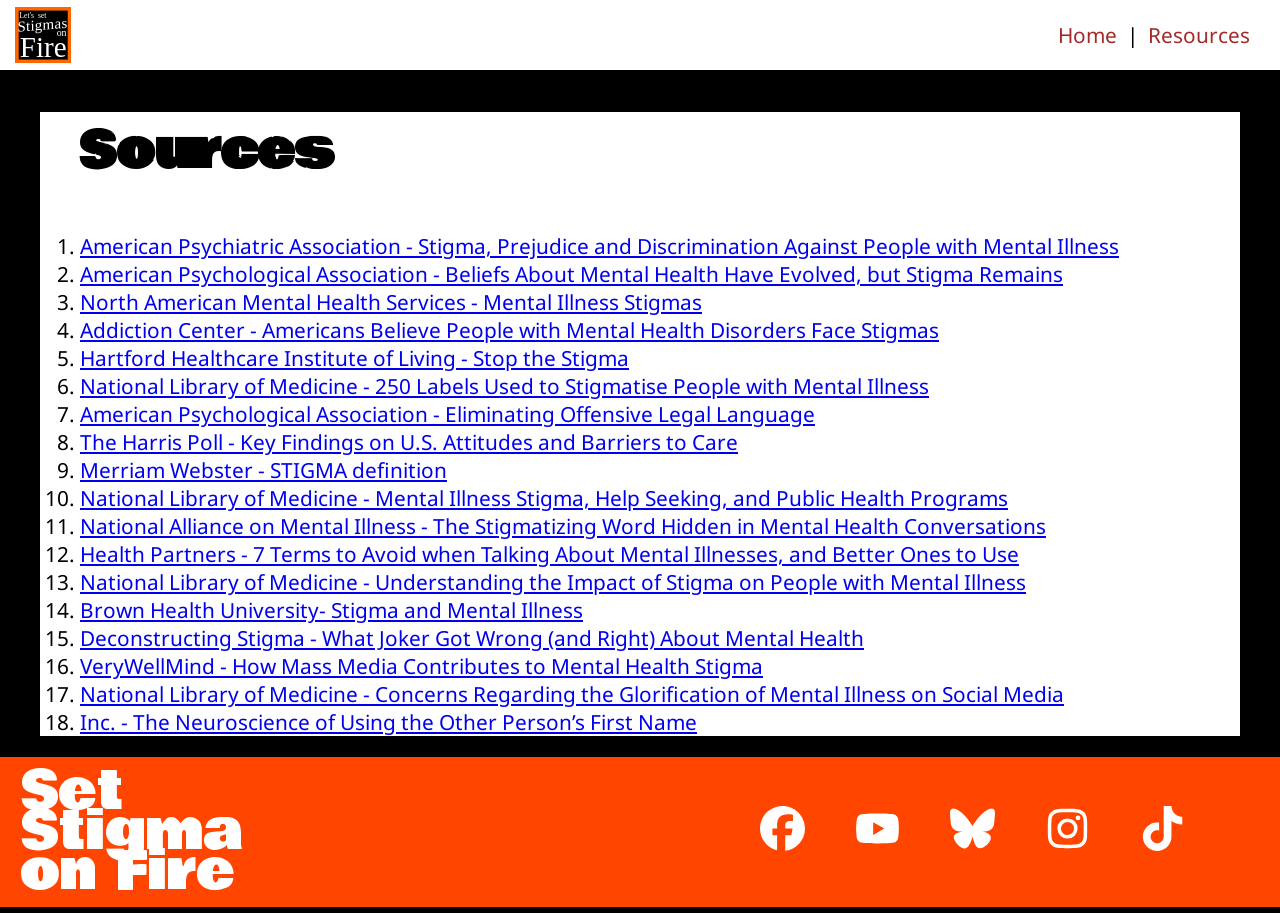
==== resources.html @ 1cbd9472 "Updates sources" ====
<!DOCTYPE html>
<html lang="en">
<head>
    <meta charset="UTF-8">
    <meta name="viewport" content="width=device-width, initial-scale=1.0">
    <title>Set Stigmas On Fire - Resources</title>
    <link rel="stylesheet" href="style.css">
    <link rel="preconnect" href="https://fonts.googleapis.com">
    <link rel="preconnect" href="https://fonts.gstatic.com" crossorigin>
    <link href="https://fonts.googleapis.com/css2?family=Bowlby+One&family=Noto+Sans:ital,wght@0,100..900;1,100..900&display=swap" rel="stylesheet">
</head>
<body>
    <nav class="nav-bar">
        <img id="nav-logo" src="Assets/SetStigmaOnFire.svg" alt="logo">
        <ol>
            <li class="nav-item"><a href="index.html">Home</a></li> 
            |  
            <li class="nav-item"><a href="resources.html">Resources</a></li> 
        </ol>
    </nav>

    <div class="content">
         <h2>
            Sources
        </h2>
        <ol>
            <li><a href="https://www.psychiatry.org/patients-families/stigma-and-discrimination">American Psychiatric Association - Stigma, Prejudice and Discrimination Against People with Mental Illness</a></li>
            <li><a href="https://www.apa.org/monitor/2025/09/mental-health-stigma"> American Psychological Association - Beliefs About Mental Health Have Evolved, but Stigma Remains </a></li>
            <li><a href="https://namhs.com/mental-illness-stigmas/">North American Mental Health Services - Mental Illness Stigmas</a></li>
            <li><a href="https://www.addictioncenter.com/news/2019/11/mental-health-stigmas/"> Addiction Center - Americans Believe People with Mental Health Disorders Face Stigmas </a></li>
            <li><a href="https://instituteofliving.org/about-us/initiatives/stop-the-stigma">Hartford Healthcare Institute of Living - Stop the Stigma</a></li>
            <li><a href="https://pmc.ncbi.nlm.nih.gov/articles/PMC1925070/">National Library of Medicine - 250 Labels Used to Stigmatise People with Mental Illness</a></li>
            <li><a href="https://www.apa.org/monitor/2018/05/jn">American Psychological Association - Eliminating Offensive Legal Language </a></li>
            <li><a href="https://theharrispoll.com/articles/mental-health-awareness-month-key-findings-on-u-s-attitudes-and-barriers-to-care-2/"> The Harris Poll - Key Findings on U.S. Attitudes and Barriers to Care </a></li>
            <li><a href="https://www.merriam-webster.com/dictionary/stigma"> Merriam Webster - STIGMA definition</a></li>
            <li><a href="https://pmc.ncbi.nlm.nih.gov/articles/PMC3698814/#sec2"> National Library of Medicine - Mental Illness Stigma, Help Seeking, and Public Health Programs</a></li>
            <li><a href="https://www.nami.org/blog/the-stigmatizing-word-hidden-in-mental-health-conversations/"> National Alliance on Mental Illness - The Stigmatizing Word Hidden in Mental Health Conversations</a></li>
            <li><a href="https://www.healthpartners.com/blog/mental-illnesses-terms-to-use-terms-to-avoid/"> Health Partners - 7 Terms to Avoid when Talking About Mental Illnesses, and Better Ones to Use</a></li>
            <li><a href="https://pmc.ncbi.nlm.nih.gov/articles/PMC1489832/"> National Library of Medicine - Understanding the Impact of Stigma on People with Mental Illness</a></li>
            <li><a href="https://www.brownhealth.org/be-well/stigma-and-mental-illness"> Brown Health University- Stigma and Mental Illness</a></li>
            <li><a href="https://deconstructingstigma.org/guides/joker-mh-stereotypes">Deconstructing Stigma - What Joker Got Wrong (and Right) About Mental Health</a></li>
            <li><a href="https://www.verywellmind.com/mental-health-stigmas-in-mass-media-4153888#toc-depictions-of-schizophrenia-in-film"> VeryWellMind - How Mass Media Contributes to Mental Health Stigma</a></li>
            <li><a href="https://pmc.ncbi.nlm.nih.gov/articles/PMC11032084/">National Library of Medicine - Concerns Regarding the Glorification of Mental Illness on Social Media</a></li>
            <li><a href="https://www.inc.com/jeff-haden/the-neuroscience-of-using-other-persons-first-name-a-simple-way-to-make-conversations-more-engaging-impactful-memorable.html">Inc. - The Neuroscience of Using the Other Person’s First Name</a></li>
        </ol>
    </div>
   
    <footer>
        <div id="footer-logo">
            Set Stigma on Fire
        </div>
        
        <div class="social-container">
            <a class="social-link" href="https://www.facebook.com/profile.php?id=61589973790984">
                <img class="social-icons" src="Assets/facebook-brands-solid.svg" alt="facebook logo">
            </a>
            <a class="social-link" href="https://www.youtube.com/channel/UC6jNgODJgdJlRTAag0p7vsw">
                <img class="social-icons" src="Assets/youtube-brands-solid.svg" alt="youtube logo">
            </a>
            <a class="social-link" href="https://bsky.app/profile/setstigmasonfire.bsky.social">
                <img class="social-icons" src="Assets/bluesky-brands-solid.svg" alt="bluesky logo">
            </a>
            <a class="social-link" href="https://www.instagram.com/setstigmaonfire/">
                <img class="social-icons" src="Assets/instagram-brands-solid.svg" alt="instagram logo">
            </a>
            <a class="social-link" href="https://www.tiktok.com/@setstigmaonfire">
                <img class="social-icons" src="Assets/tiktok-brands-solid.svg" alt="tiktok logo">       
            </a>
        </div>
    </footer>
</body>
---- style.css ----
body {
    font-family: "Noto Sans", sans-serif;
    font-size: 100%;
    position: relative;
    min-height: 100%;
    margin: 0px;
    background-color: black;
    /* border-style: dashed;
    border-color: blueviolet;
    border-width: 1px; */
}

html {
    height: 100%;
    margin: 0;
}

p {
    font-family: "Noto Sans", sans-serif;
    margin-left: 12vw;
    margin-right: 12vw;
    text-indent: 25px;
    tab-size: 8px;
    font-size: 100%;
}

.wide {
    text-indent: 25px;
    margin-left: 6vw;
    margin-right: 6vw;
    text-align: center;

}

.window {
    width: 100%;
    height: 200px;
}

.cover {
    position: absolute;
    z-index: -5;
    top: 265px;
    width: 100%;
    bottom: 0;
    background-color: black;
    box-shadow: 0 0 40px 40px rgb(0, 0, 0);
}

.banner { 
    font-family: 'Franklin Gothic Medium', 'Arial Narrow', Arial, sans-serif;
    color: white;
    position: fixed;
    display: flex;
    margin-top: var(--nav-bar-height);
    width: 100%;
    height: 200px;
    top: 60px;
    z-index: -10;
    align-items: center;
    justify-content: center;
    gap: 8px;
}

#banner-statistic-percent{
    color: black;
    font-family: Impact, Haettenschweiler, 'Arial Narrow Bold', sans-serif;
    font-size: 45px;
    display: flex;
    justify-content: center;
    align-items: center;
    background-color: #fff;
    width: 80px;
    height: 80px;
    border-radius: 10px;
    box-shadow: -15px 15px 0px 0px orangered;
}

#banner-text {
    display: flex;
    flex-direction: column;
}

#banner-body-text {
    font-size: 20px;
    width: 300px;
}

#banner-subtitle {
    font-size: 10px;
}

#subanner {
    line-height: 30px;
    margin-top: 10px;
    color: black;
    background-color: white;
    border-radius: 5.5px;
    height: 30px;
    font-size: 29px;
    text-align: center;
    font-weight: bolder;
}

h2 {
    font-family: "Bowlby One", sans-serif;
    margin-left: 3vw;
    margin-right: 3vw;
    font-size: 50px;
}

nav {
    display: flex;
    align-items: center;
    background-color: #fff;
    justify-content: flex-end;
    box-shadow: 0 10px 10px rgba(0,0,0,0.3);
    clip-path: inset(0px 0px -30px 0px); /* This line was created with the help of Google AI Overviews*/
    height: 60px;
    width: 100%;
    position: sticky;
    top: 0px;
    z-index: 3;
}

nav a {
  text-decoration: none;  
  color: brown;
}

.content {
   background-color: #fff; 
   width: calc(100%-var(--content-margins));
   margin-left: var(--content-margins);
   margin-right: var(--content-margins);
}

nav a:hover {
    color: orangered;
}

.nav-bar ol {
    list-style-type: none;
}

.nav-item {
    display: inline;
    margin-right: 5px;
    margin-left: 5px;
}

.nav-item:last-of-type {
    margin-right: 30px;
}

#nav-logo {
    margin-right: auto;
    margin-left: 15px;
    height: 80%;
    width: height;
}

.section-title-centered {
    display:flex;
    flex-direction: column;
    align-items: center;
    margin-bottom: 45px;
    margin-top: 45px;
}

.section-title-centered > h2, h3 {
    margin-top: 0px;
    margin-bottom: 0px;
}

.spacer {
    width: 100%;
    height: 50px;
}

.definition {
    border-radius: 6px;
    border-left: solid thick rgb(0, 128, 255);
    border-right: solid thin gray;
    border-top: solid thin gray;
    border-bottom: solid thin gray;
    margin-left: 3vw;
    margin-right: 3vw;
    padding: 8px;
}

footer {
    display: flex;
    align-items: center;
    justify-content: space-between;
    background-color: orangered;
    color: black;
    width: 100%;
    height: 150px
}

#footer-logo {
    color: white;
    font-family: "Bowlby One", sans-serif;
    font-size: 250%;
    width: 180px;
    line-height: 35px;
    margin-left: 20px;
}

.social-link {
    text-decoration: none;
    font-size: 0px;
}

.social-icons {
    height: 30px;
    width: 30px;
    margin-left: 6px;
    margin-right: 6px
}

.social-container{
    margin-right: 30px
}

/* Coded with the helpof Google Ai Overviews (With some edits) */
.water-container {
  position: relative;
  width: 100px;
  height: 100px;
  border: 4px solid #fff;
  border-radius: 50%; /* Keeps the container a perfect circle */
  box-shadow: 0 0 20px rgba(0, 0, 0, 0.5);
  overflow: hidden; /* Clips the fluid elements to the container */
}

/* The solid body of water */
.water {
  position: absolute;
  bottom: 0;
  left: 0;
  width: 100%;
  height: 0%; /* Initial starting position (empty) */
  background-color: var(--water-color);
  animation: fillUp 3s ease-in-out both;
}

/* The rolling wave overlay */
:root {
  --water-color: #4fc3f7;
  --container-size: 200px;
  --content-margins: 20px;
}

.water::before {
  content: '';
  position: absolute;
  width: 200%;
  height: 200%;
  bottom: 95%; 
  left: -50%;
  background-color: rgb(255, 255, 255);
  border-radius: 40%;
  animation: spinWave 10s linear infinite;
}

/* Keyframes for the rising fill animation */
@keyframes fillUp {
  0% {
    height: 0%;
  }
  100% {
    height: 90%; /* Adjust this to change the final fill level */
  }
}

/* Keyframes to rotate the wave block */
@keyframes spinWave {
  0% {
    transform: rotate(0deg);
  }
  100% {
    transform: rotate(360deg);
  }
}
/* ^^^^^^^^^^^^^^^^^^^^^^^^^^^^^^^^^^^^^^^^^^ */

/* For tablet */
@media (min-width: 768px) {
    body {
        font-size: 120%;
    }

    .section-title-centered {
        margin-bottom: 75px;
        margin-top: 75px; 
    }

    #footer-logo {
        width: 250px;
        line-height: 40px;
        margin-left: 20px;
    }

    .social-icons {
        height: 40px;
        width: 40px;
        margin-left: 15px;
        margin-right: 15px
    }

    .social-container {
        margin-right: 50px
    }

    :root {
        --content-margins: 30px;
    }

    #banner-statistic-percent {
        width: 100px;
        height: 100px;
        font-size: 55px;
    }
    
}

/* For desktop */
@media (min-width: 1024px) {
    body {
        font-size: 130%;
    }

    p {
        margin-left: 15vw;
        margin-right: 15vw;
    }

    nav {
        height: 70px;
    }

    .section-title-centered {
        margin-bottom: 100px;
        margin-top: 100px; 
    }

    .social-icons {
        height: 45px;
        width: 45px;
        margin-left: 25px;
        margin-right: 25px
    }

    .social-container {
        margin-right: 70px
    }

        :root {
        --content-margins: 40px;
    }

    .window {
        width: 100%;
        height: 300px;
    }

    .cover {
        top: 370px;

    }

    .banner { 
        font-family: 'Franklin Gothic Medium', 'Arial Narrow', Arial, sans-serif;
        color: white;
        position: fixed;
        display: flex;
        margin-top: var(--nav-bar-height);
        width: 100%;
        height: 300px;
        top: 60px;
        z-index: -10;
        align-items: center;
        justify-content: center;
        gap: 8px;
    }

    #banner-statistic-percent {
        width: 120px;
        height: 120px;
        font-size: 65px;
    }

    #banner-text {
        display: flex;
        flex-direction: column;
    }

    #banner-body-text {
        font-size: 35px;
        width: 600px;
    }

    #banner-subtitle {
        font-size: 20px;
    }

    #subanner {
        line-height: 50px;
        height: 50px;
        font-size: 50px;
    }

}
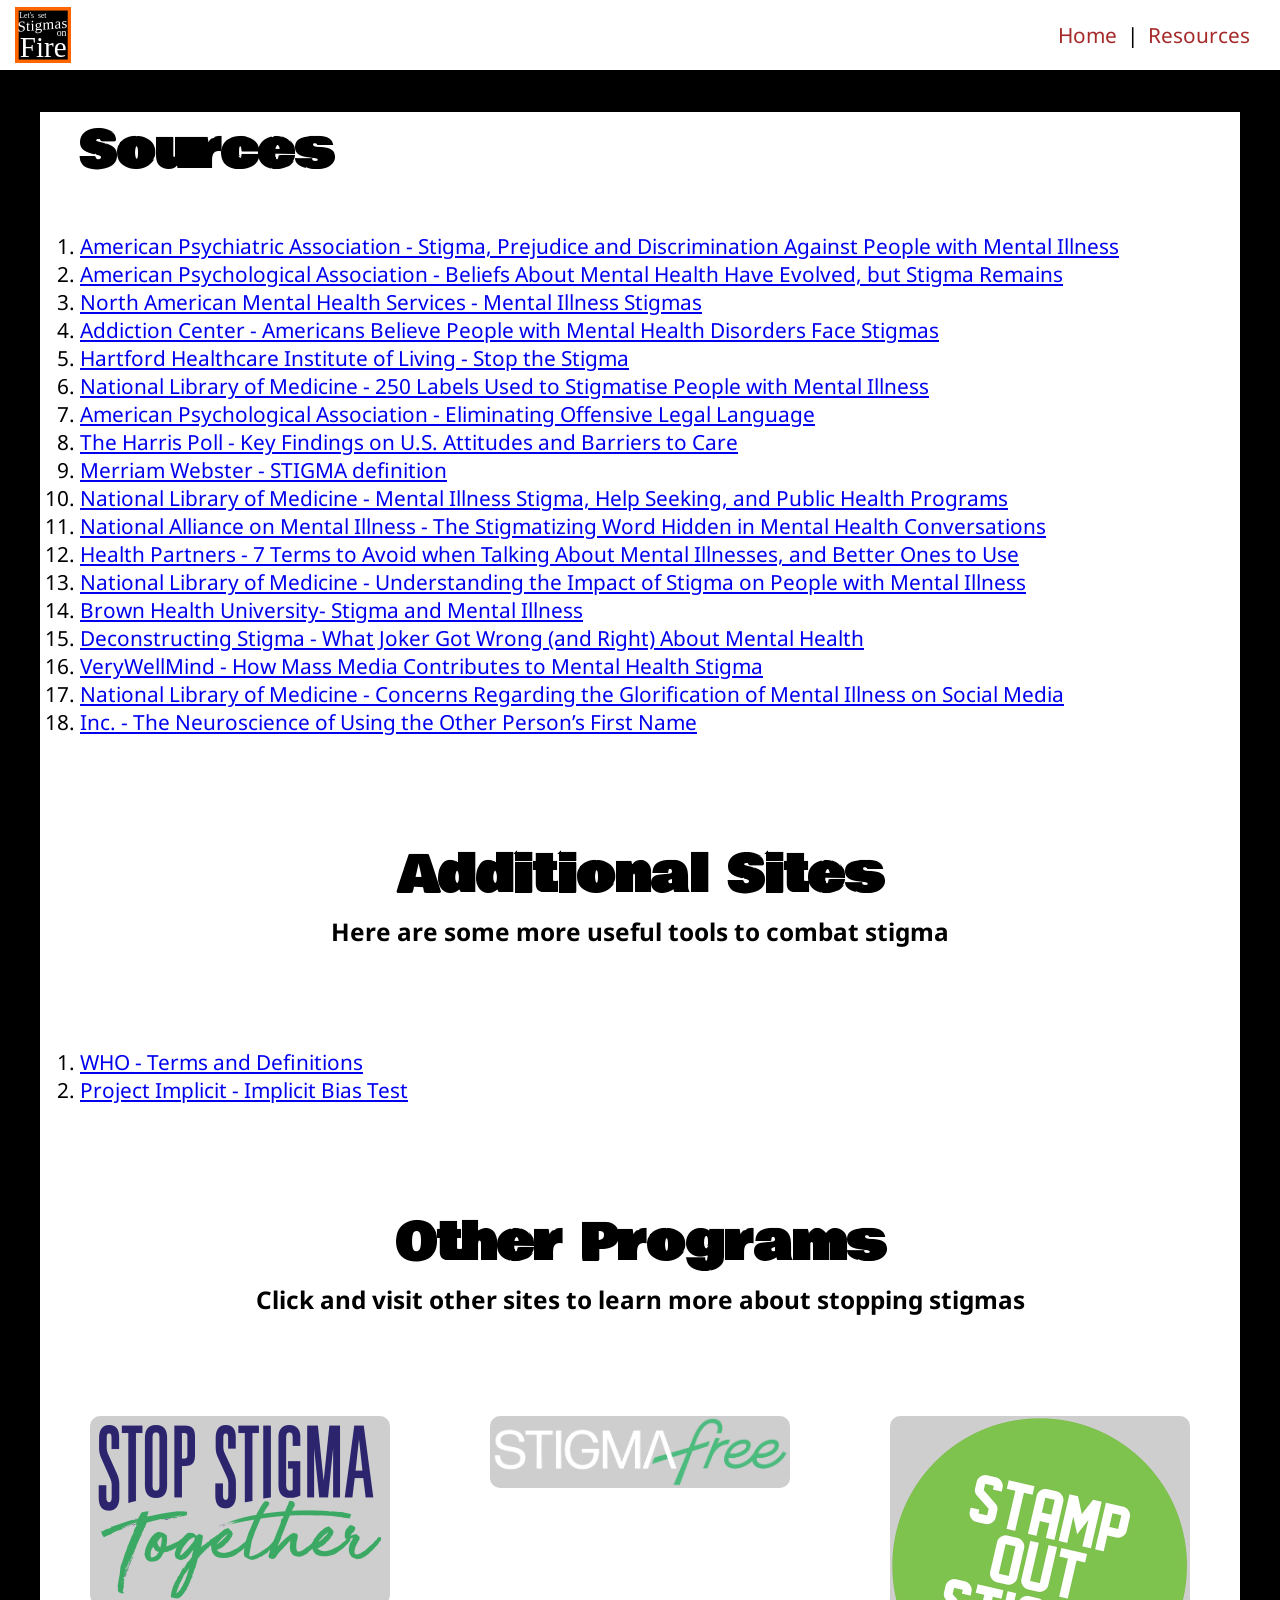
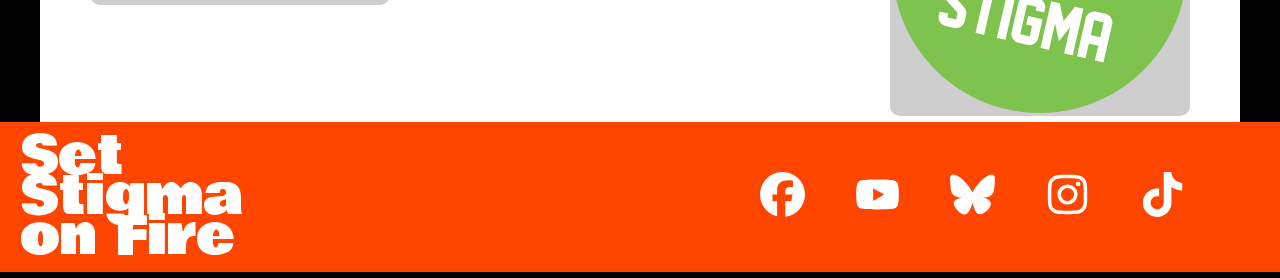
==== commit 8b37b6f9: "adds to resources" ====
--- a/resources.html
+++ b/resources.html
@@ -43,6 +43,28 @@
             <li><a href="https://pmc.ncbi.nlm.nih.gov/articles/PMC11032084/">National Library of Medicine - Concerns Regarding the Glorification of Mental Illness on Social Media</a></li>
             <li><a href="https://www.inc.com/jeff-haden/the-neuroscience-of-using-other-persons-first-name-a-simple-way-to-make-conversations-more-engaging-impactful-memorable.html">Inc. - The Neuroscience of Using the Other Person’s First Name</a></li>
         </ol>
+        <div class="section-title-centered">
+            <h2>
+                Additional Sites
+            </h2>
+            <h3>Here are some more useful tools to combat stigma</h3>
+        </div>
+        <ol>
+            <li><a href="https://www.who.int/southeastasia/health-topics/mental-health/key-terms-and-definitions-in-mental-health#">WHO - Terms and Definitions</a></li>
+            <li><a href="https://implicit.harvard.edu/implicit/takeatest.html">Project Implicit - Implicit Bias Test</a></li>
+            
+        </ol>
+        <div class="section-title-centered">
+            <h2>
+                Other Programs
+            </h2>
+            <h3>Click and visit other sites to learn more about stopping stigmas</h3>
+        </div>
+        <div class="organizatoins">
+            <a href="https://stopstigmatogether.org/"><img src="Assets/stop-stigma-together.png" alt="stop the stigma together logo"></a>
+            <a href="https://stigmafree.nami.org/"><img src="Assets/StigmaFree.png" alt="NAMI Stigma Free Logo"></a>
+            <a href="https://stampoutstigma.com/"><img src="Assets/SOS-Logo-trans.webp" alt="Stamp Out Stigma Logo"></a>
+        </div>
     </div>
    
     <footer>
--- a/style.css
+++ b/style.css
@@ -102,6 +102,21 @@
     font-weight: bolder;
 }
 
+.organizatoins {
+    display: flex;
+    justify-content: space-around;
+    width: 100%;
+    flex-wrap: wrap;
+}
+
+.organizatoins>a>img {
+     max-width: 300px;
+    max-height: 300px; 
+    object-fit: contain;
+    background-color: rgb(206, 206, 206);
+    border-radius: 10px;
+}
+
 h2 {
     font-family: "Bowlby One", sans-serif;
     margin-left: 3vw;
@@ -168,9 +183,13 @@
     margin-top: 45px;
 }
 
-.section-title-centered > h2, h3 {
+.section-title-centered>h2, h3 {
     margin-top: 0px;
     margin-bottom: 0px;
+}
+
+.section-title-centered>h3 {
+    text-align: center;
 }
 
 .spacer {
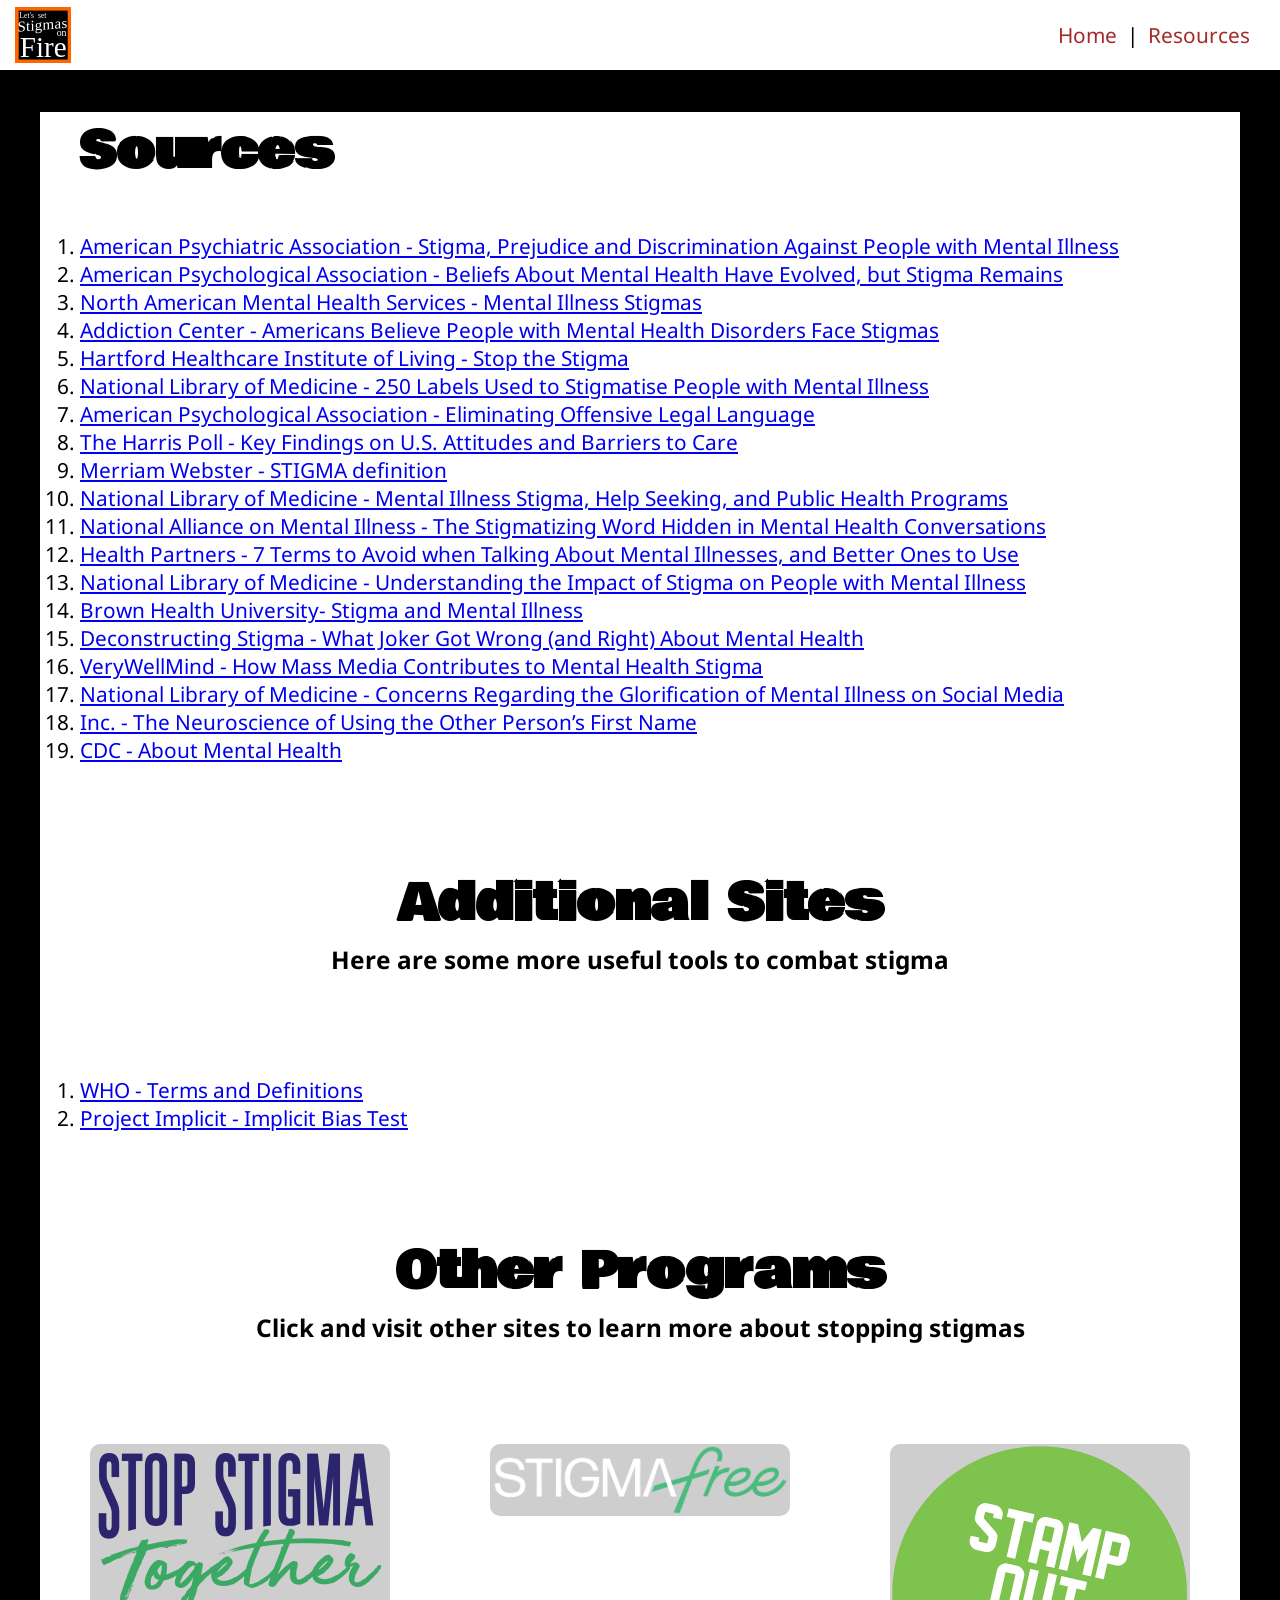
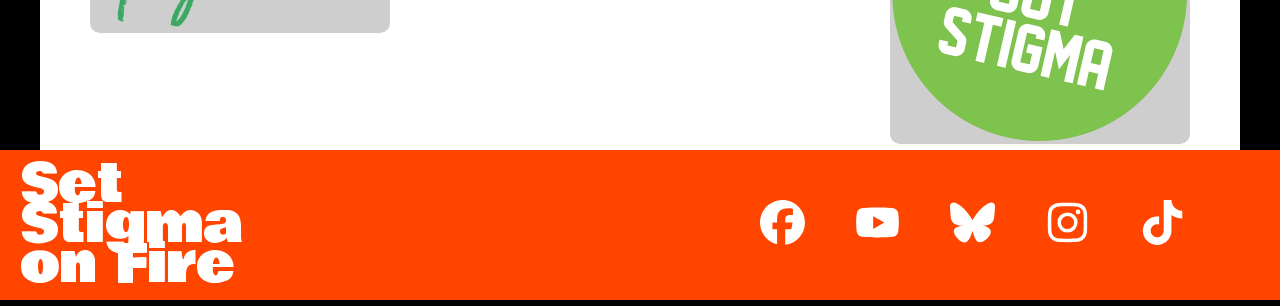
==== commit d5819d52: "updates sources list" ====
--- a/resources.html
+++ b/resources.html
@@ -42,6 +42,7 @@
             <li><a href="https://www.verywellmind.com/mental-health-stigmas-in-mass-media-4153888#toc-depictions-of-schizophrenia-in-film"> VeryWellMind - How Mass Media Contributes to Mental Health Stigma</a></li>
             <li><a href="https://pmc.ncbi.nlm.nih.gov/articles/PMC11032084/">National Library of Medicine - Concerns Regarding the Glorification of Mental Illness on Social Media</a></li>
             <li><a href="https://www.inc.com/jeff-haden/the-neuroscience-of-using-other-persons-first-name-a-simple-way-to-make-conversations-more-engaging-impactful-memorable.html">Inc. - The Neuroscience of Using the Other Person’s First Name</a></li>
+            <li><a href="https://www.cdc.gov/mental-health/about/index.html#cdc_disease_basics_quick_facts_callout_callout-mental-health-conditions">CDC - About Mental Health</a></li>
         </ol>
         <div class="section-title-centered">
             <h2>
@@ -51,8 +52,7 @@
         </div>
         <ol>
             <li><a href="https://www.who.int/southeastasia/health-topics/mental-health/key-terms-and-definitions-in-mental-health#">WHO - Terms and Definitions</a></li>
-            <li><a href="https://implicit.harvard.edu/implicit/takeatest.html">Project Implicit - Implicit Bias Test</a></li>
-            
+            <li><a href="https://implicit.harvard.edu/implicit/user/pih/pih/preliminaryinfo.html">Project Implicit - Implicit Bias Test</a></li>
         </ol>
         <div class="section-title-centered">
             <h2>
--- a/style.css
+++ b/style.css
@@ -243,8 +243,30 @@
     margin-right: 30px
 }
 
-/* Coded with the helpof Google Ai Overviews (With some edits) */
+.factoid-container {
+    display: flex;
+    justify-content: center;
+    align-items: center;
+    height: 235px;
+}
+
+.fact-text {
+    font-family: 'Franklin Gothic Medium', 'Arial Narrow', Arial, sans-serif;
+    font-size: 20px;
+    max-width: calc(100% - 12vw - 120px);
+    margin-right: 10px;
+    padding-top: 20px;
+    padding-bottom: 20px;
+    border-top: gray solid thin;
+    border-bottom: gray solid thin;
+}
+
+/* Coded with the help of Google Ai Overviews (With some edits) */
 .water-container {
+    align-self: center;
+    aspect-ratio: 1;
+    margin-left: 6vw;
+    margin-right: 6vw;
   position: relative;
   width: 100px;
   height: 100px;
@@ -256,6 +278,13 @@
 
 /* The solid body of water */
 .water {
+    display: flex;
+    justify-content: center;
+    font-family: 'Franklin Gothic Medium', 'Arial Narrow', Arial, sans-serif;
+    font-size: 30px;
+    font-weight: bolder;
+    color:aliceblue;
+    align-items: center;
   position: absolute;
   bottom: 0;
   left: 0;
@@ -277,10 +306,10 @@
   position: absolute;
   width: 200%;
   height: 200%;
-  bottom: 95%; 
+  bottom: 90%; 
   left: -50%;
   background-color: rgb(255, 255, 255);
-  border-radius: 40%;
+  border-radius: 60%;
   animation: spinWave 10s linear infinite;
 }
 
@@ -290,7 +319,7 @@
     height: 0%;
   }
   100% {
-    height: 90%; /* Adjust this to change the final fill level */
+    height: 80%; /* Adjust this to change the final fill level */
   }
 }
 
@@ -343,6 +372,27 @@
         font-size: 55px;
     }
     
+    .water {
+        font-size: 75px;
+    }
+
+    .water-container {
+        width: 225px;
+        height: 225px;
+        border-width: 10px;
+    }
+
+    .factoid-container {
+        height: 245px;
+    }
+
+    .fact-text {
+        font-family: 'Franklin Gothic Medium', 'Arial Narrow', Arial, sans-serif;
+        font-size: 40px;
+        max-width: calc(100% - 12vw - 260px);
+        margin-right: 15px;
+    }
+
 }
 
 /* For desktop */
@@ -431,4 +481,27 @@
         font-size: 50px;
     }
 
+    .water {
+        font-size: 100px;
+    }
+
+    .water-container {
+        width: 350px;
+        height: 350px;
+        border-width: 20px;
+    }
+
+    .factoid-container {
+        height: 370px;
+    }
+
+    .fact-text {
+        font-family: 'Franklin Gothic Medium', 'Arial Narrow', Arial, sans-serif;
+        font-size: 60px;
+        max-width: calc(100% - 12vw - 400px);
+        padding-top: 35px;
+        padding-bottom: 35px;
+        margin-right: 20px;
+    }
+
 }
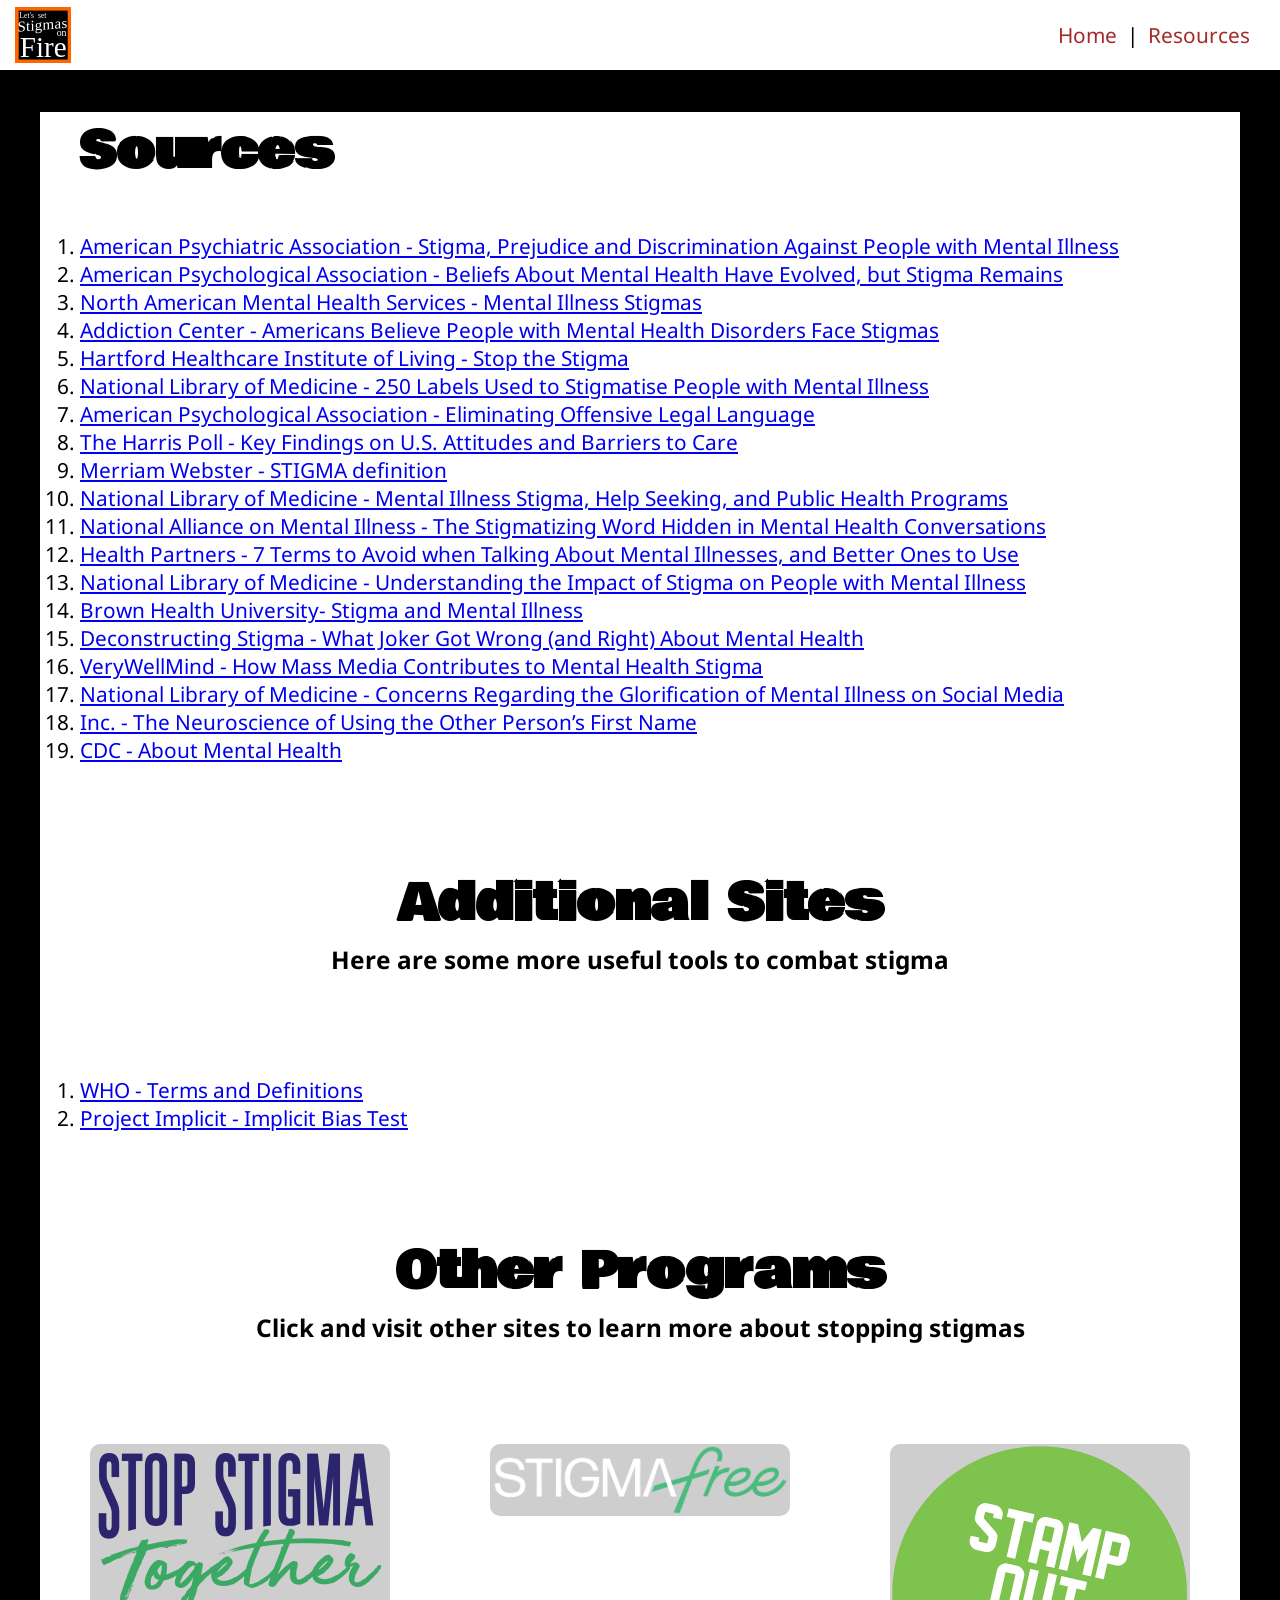
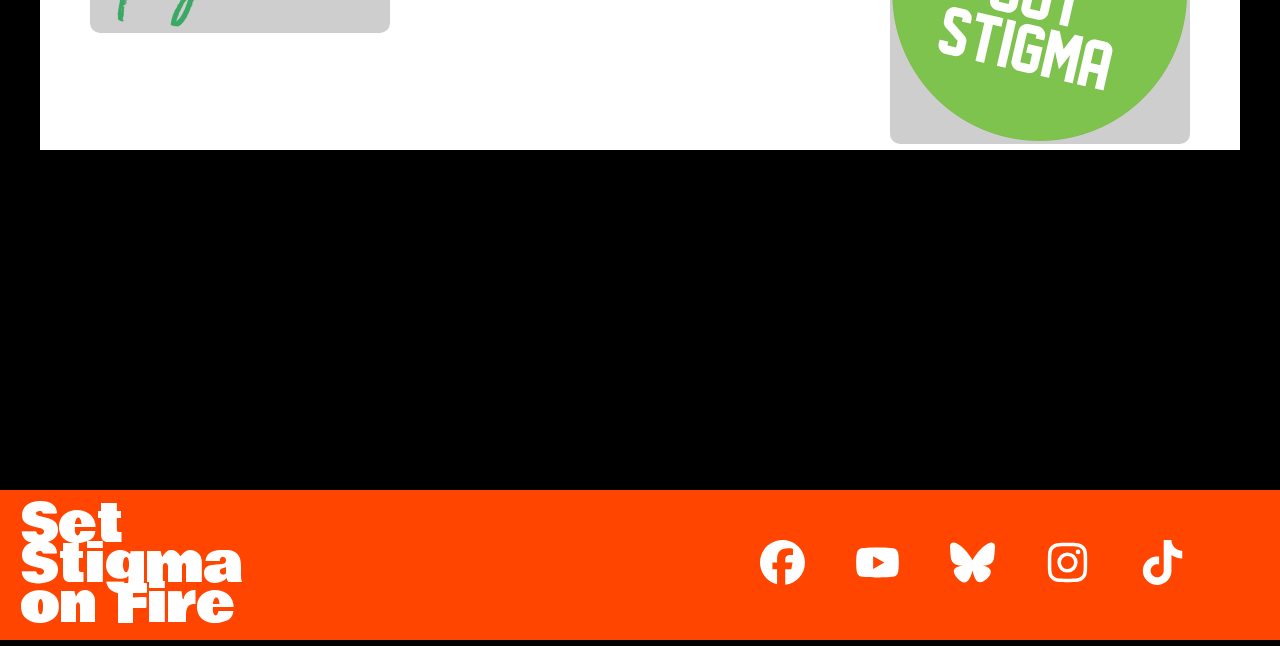
==== commit 1a4ec15c: "finished adding and styling content" ====
--- a/resources.html
+++ b/resources.html
@@ -66,6 +66,12 @@
             <a href="https://stampoutstigma.com/"><img src="Assets/SOS-Logo-trans.webp" alt="Stamp Out Stigma Logo"></a>
         </div>
     </div>
+
+    <div class="section-title-centered">
+        <h2>Questoins?</h2>
+        <h3>Feel free to reach out through our email</h3>
+        <u>setstigmasonfire@gmail.com</u>
+    </div>
    
     <footer>
         <div id="footer-logo">
--- a/style.css
+++ b/style.css
@@ -15,6 +15,36 @@
     margin: 0;
 }
 
+.quote {
+    border-radius: 10px;
+    border: solid thin gray;
+    padding: 15px;
+}
+
+h4 {
+    margin-left: 3vw;
+}
+
+.post-it {
+    margin: 6vw;
+    background-image: url(Assets/sticky-note-fire-2.svg);
+    background-size: cover;
+    background-position: center;
+    display: flex;
+    align-items: center;
+    justify-content: center;
+    width:270px;
+    height:270px;
+}
+
+.post-it>h3 {
+    margin: 3vw;
+    margin-right: 40px;
+    margin-top: 10px;
+    align-self: flex-start;
+    font-size: 25px;
+}
+
 p {
     font-family: "Noto Sans", sans-serif;
     margin-left: 12vw;
@@ -243,6 +273,14 @@
     margin-right: 30px
 }
 
+.fact-section{
+    display: flex;
+    flex-direction: column;
+    width: 100%;
+    justify-content: space-between;
+    height:fit-content
+}
+
 .factoid-container {
     display: flex;
     justify-content: center;
@@ -259,6 +297,10 @@
     padding-bottom: 20px;
     border-top: gray solid thin;
     border-bottom: gray solid thin;
+}
+
+#dark-water {
+    background-color: #4681ca;
 }
 
 /* Coded with the help of Google Ai Overviews (With some edits) */
@@ -290,14 +332,12 @@
   left: 0;
   width: 100%;
   height: 0%; /* Initial starting position (empty) */
-  background-color: var(--water-color);
+  background-color: #4fc3f7;
   animation: fillUp 3s ease-in-out both;
 }
 
 /* The rolling wave overlay */
 :root {
-  --water-color: #4fc3f7;
-  --container-size: 200px;
   --content-margins: 20px;
 }
 
@@ -377,8 +417,8 @@
     }
 
     .water-container {
-        width: 225px;
-        height: 225px;
+        width: 180px;
+        height: 180px;
         border-width: 10px;
     }
 
@@ -391,6 +431,10 @@
         font-size: 40px;
         max-width: calc(100% - 12vw - 260px);
         margin-right: 15px;
+    }
+
+    .quote {
+        padding: 20px;
     }
 
 }
@@ -486,8 +530,8 @@
     }
 
     .water-container {
-        width: 350px;
-        height: 350px;
+        width: 250px;
+        height: 250px;
         border-width: 20px;
     }
 
@@ -497,11 +541,25 @@
 
     .fact-text {
         font-family: 'Franklin Gothic Medium', 'Arial Narrow', Arial, sans-serif;
-        font-size: 60px;
+        font-size: 50px;
         max-width: calc(100% - 12vw - 400px);
         padding-top: 35px;
         padding-bottom: 35px;
         margin-right: 20px;
     }
 
+    .quote {
+        padding: 25px;
+        border-width:medium;
+    }
+
+    .post-it {
+        width: 380px;
+        height:380px;
+    }
+
+    .post-it>h3 {
+        font-size: 33px;
+    }
+
 }
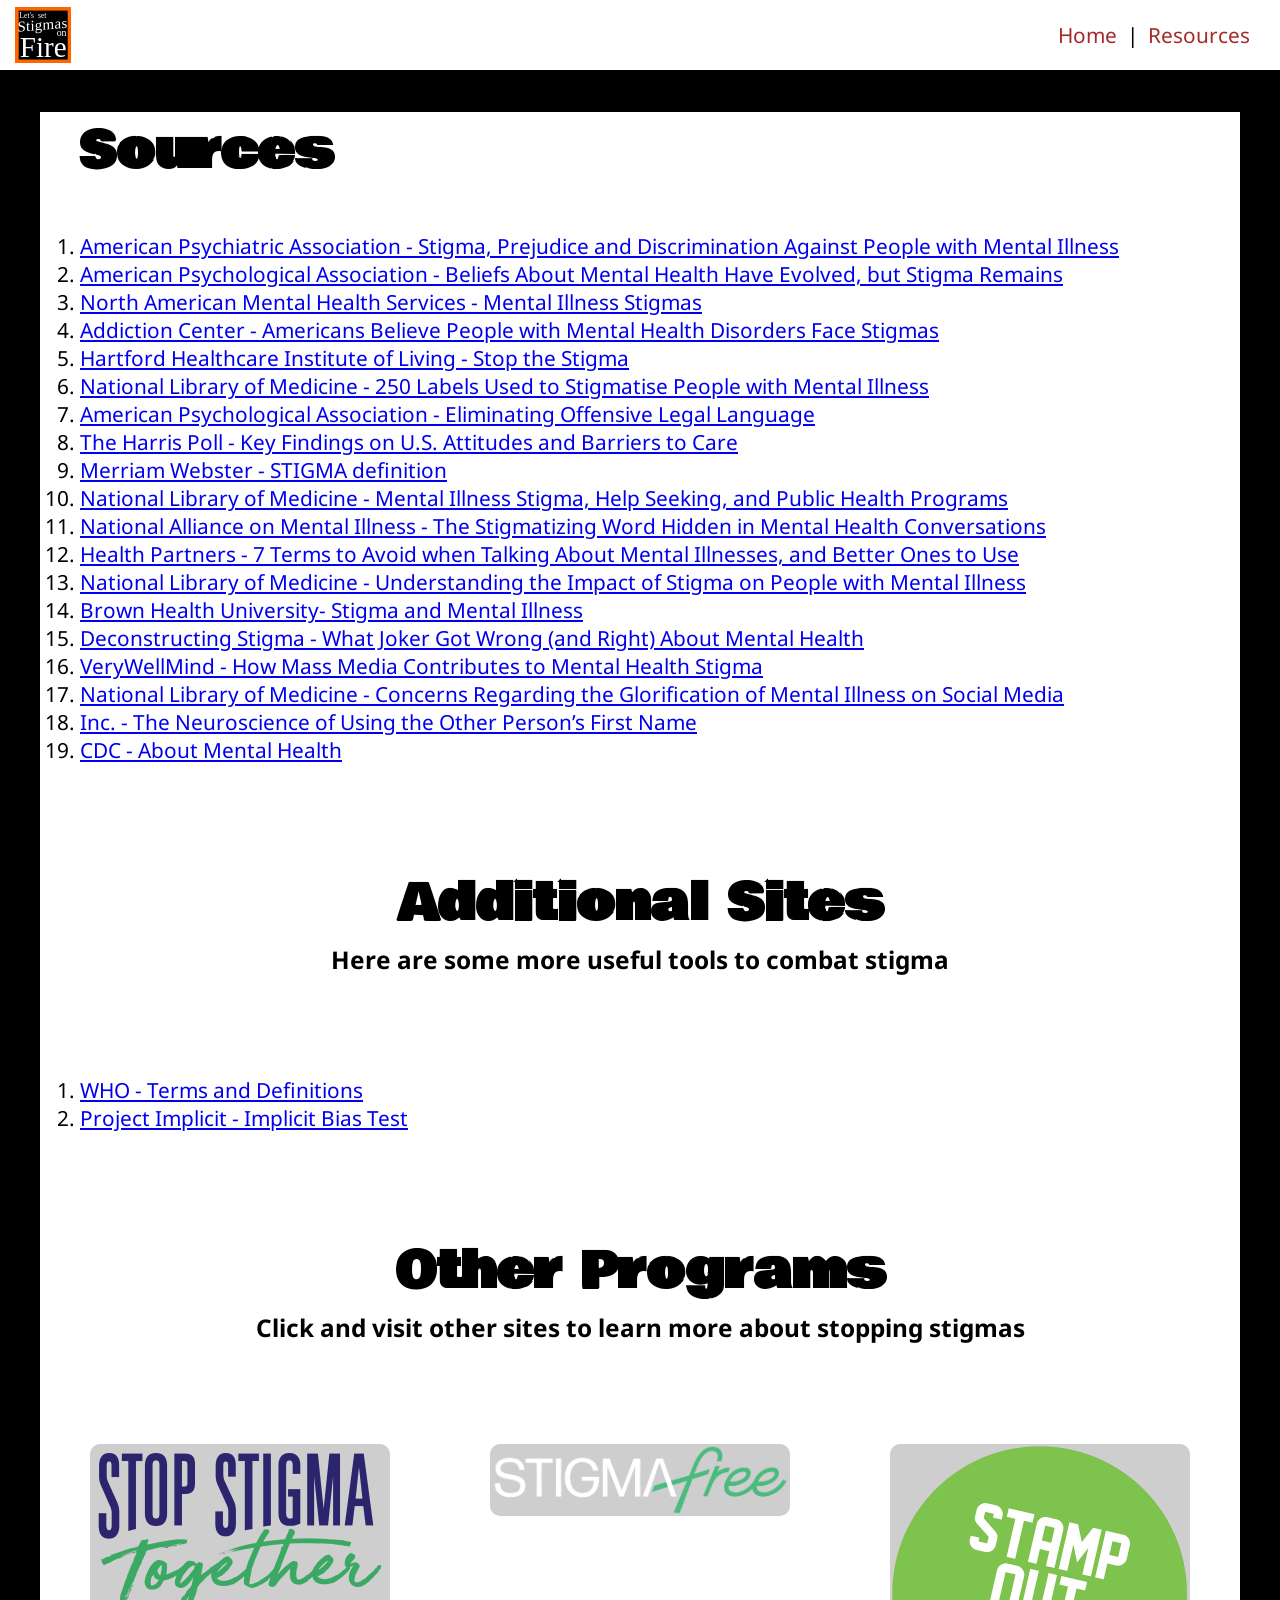
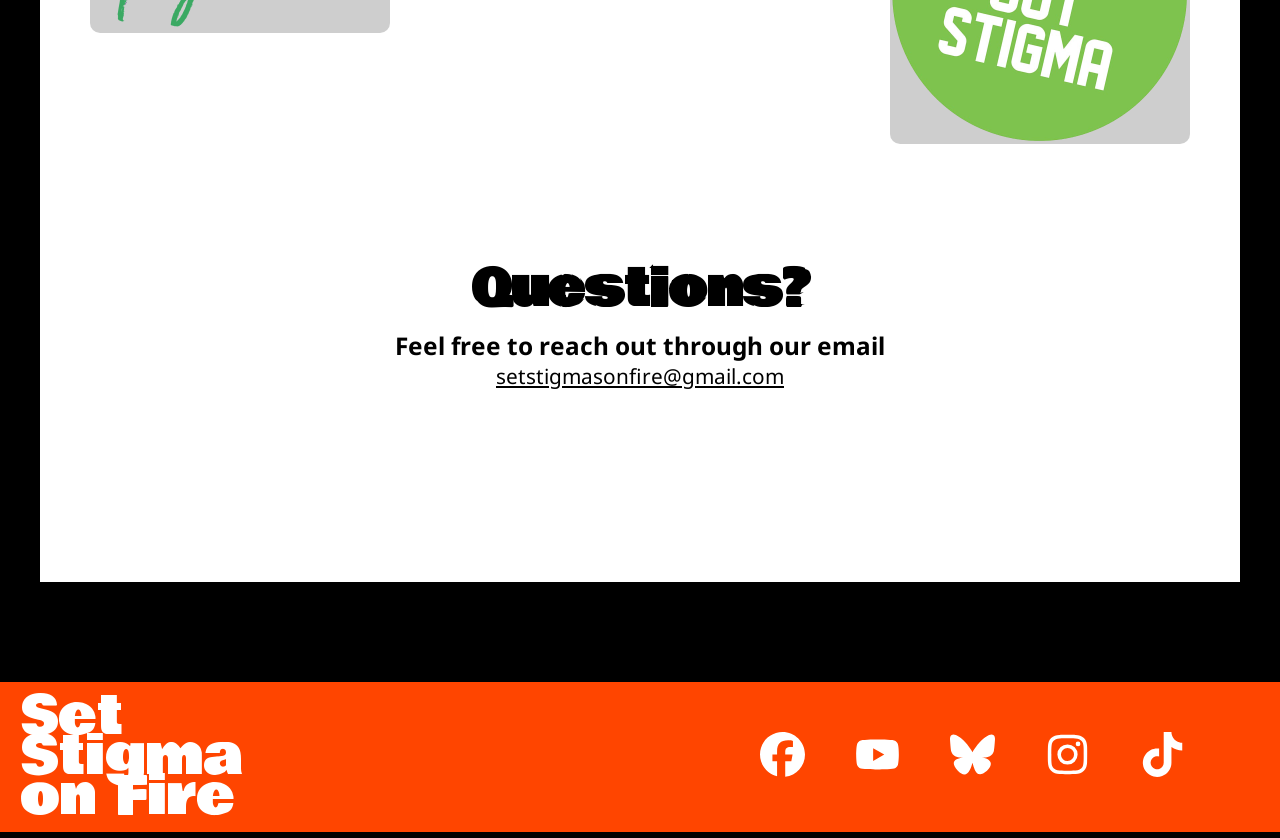
==== commit 34591fa0: "adds call to action section" ====
--- a/resources.html
+++ b/resources.html
@@ -65,14 +65,13 @@
             <a href="https://stigmafree.nami.org/"><img src="Assets/StigmaFree.png" alt="NAMI Stigma Free Logo"></a>
             <a href="https://stampoutstigma.com/"><img src="Assets/SOS-Logo-trans.webp" alt="Stamp Out Stigma Logo"></a>
         </div>
+            <div class="section-title-centered question-section">
+            <h2>Questions?</h2>
+            <h3>Feel free to reach out through our email</h3>
+            <u>setstigmasonfire@gmail.com</u>
+        </div> 
     </div>
 
-    <div class="section-title-centered">
-        <h2>Questoins?</h2>
-        <h3>Feel free to reach out through our email</h3>
-        <u>setstigmasonfire@gmail.com</u>
-    </div>
-   
     <footer>
         <div id="footer-logo">
             Set Stigma on Fire
--- a/style.css
+++ b/style.css
@@ -165,7 +165,7 @@
     width: 100%;
     position: sticky;
     top: 0px;
-    z-index: 3;
+    z-index: 10;
 }
 
 nav a {
@@ -225,6 +225,10 @@
 .spacer {
     width: 100%;
     height: 50px;
+}
+
+.question-section {
+    padding-bottom: 15vw;
 }
 
 .definition {
@@ -303,7 +307,7 @@
     background-color: #4681ca;
 }
 
-/* Coded with the help of Google Ai Overviews (With some edits) */
+/* Coded with the help of Google Ai Overviews (With some edits of my own) */
 .water-container {
     align-self: center;
     aspect-ratio: 1;
@@ -336,6 +340,17 @@
   animation: fillUp 3s ease-in-out both;
 }
 
+#dark-water::before{
+    content: '';
+    position: absolute;
+    width: 200%;
+    height: 200%;
+    bottom: 90%; 
+    left: -50%;
+    background-color: rgb(255, 255, 255);
+    border-radius: 60%;
+    animation: spinWave 12s linear infinite;
+}
 /* The rolling wave overlay */
 :root {
   --content-margins: 20px;
@@ -359,7 +374,7 @@
     height: 0%;
   }
   100% {
-    height: 80%; /* Adjust this to change the final fill level */
+    height: 80%; /* Note: does not reflect actual statistic percentage and only set to 80 for asthetic effect*/
   }
 }
 
@@ -372,6 +387,134 @@
     transform: rotate(360deg);
   }
 }
+
+/* ^^^^^^^^^^^^^^^^^^^^^^^^^^^^^^^^^^^^^^^^^^ */
+
+.calltoaction-container {
+    display:flex;
+    align-items: center;
+    height: fit-content;
+    width:100%;
+    margin-bottom: 10px;
+
+}
+
+button {
+    height: 100px;
+    width: 100px;
+    font-size: 20px;
+    font-weight: bold;
+    border: none;
+    border-radius: 10px;
+    background-color: gold;
+}
+
+button:hover {
+    background-color: rgb(236, 118, 97);
+}
+
+.calltoaction {
+    font-family: 'Franklin Gothic Medium', 'Arial Narrow', Arial, sans-serif;
+    font-size: 30px;
+    height: 100%;
+    width: 130px;
+    margin: 30px;
+    margin-right: 0px;
+
+}
+
+/* Original code from https://codepen.io/dazulu/pen/nPeEeG (With my own edits) */
+.animate-flicker {
+  transform-origin:center bottom;
+  animation-name: flicker;
+  animation-duration:3ms;
+  animation-delay:200ms;
+  animation-timing-function: ease-in;
+  animation-iteration-count: infinite;
+  animation-direction: alternate;
+}
+
+.flame-container{
+    visibility: hidden;
+    position: relative;
+    display: flex;
+    align-items: center;
+    justify-content: center;
+    justify-self: flex-end;
+    width: 100px;
+    height: 100px;
+    z-index: 3;
+
+    bottom: 25px;
+    margin-left: auto;
+    margin-right: auto;
+
+}
+
+.flame{
+  bottom:0;
+  position:absolute;
+  border-bottom-right-radius: 50%;
+  border-bottom-left-radius: 50%;
+  border-top-left-radius: 50%;
+  transform:rotate(-45deg) scale(1.5,1.5);
+}
+
+.yellow{
+  left:15px; 
+  width: 30px;
+  height: 30px;
+  background:gold;
+  box-shadow: 0px 0px 9px 4px gold;
+}
+
+.orange{
+  left:10px; 
+  width: 40px;
+  height: 40px;
+  background:orange;
+  box-shadow: 0px 0px 9px 4px orange;
+}
+
+.red{
+  left:5px;
+  width: 50px;
+  height: 50px;
+  background:OrangeRed;
+  box-shadow: 0px 0px 5px 4px OrangeRed;
+}
+
+.white{
+  left:15px; 
+  bottom:-4px;
+  width: 30px;
+  height: 30px;
+  background:white;
+  box-shadow: 0px 0px 9px 4px white;
+}
+
+.circle{
+  border-radius: 50%;
+  position:absolute;  
+}
+
+.blue{
+  width: 10px;
+  height: 10px;
+  left:25px;
+  bottom:-25px; 
+  background: SlateBlue;
+  box-shadow: 0px 0px 15px 10px SlateBlue;
+}
+
+@keyframes flicker{
+  0%   {transform: rotate(-1deg);}
+  20%  {transform: rotate(1deg);}
+  40%  {transform: rotate(-1deg);}
+  60%  {transform: rotate(1deg) scaleY(1.04);}
+  80%  {transform: rotate(-2deg) scaleY(0.92);}
+  100% {transform: rotate(1deg);}
+}
 /* ^^^^^^^^^^^^^^^^^^^^^^^^^^^^^^^^^^^^^^^^^^ */
 
 /* For tablet */
@@ -435,6 +578,73 @@
 
     .quote {
         padding: 20px;
+    }
+
+    .flame-container{
+        width: 250px;
+        height: 250px;
+        z-index: 3;
+        bottom: 25px;
+    }
+
+    button {
+        height: 250px;
+        width: 250px;
+        font-size: 50px;
+    }
+
+    .calltoaction {
+        font-size: 80px;
+        width: 300px;
+        margin: 50px;
+        margin-right: 40px;
+
+    }
+
+    .calltoaction-container {
+        margin-bottom: 100px;
+    }
+
+    .yellow{
+        left:45px; 
+        width: 90px;
+        height: 90px;
+        background:gold;
+        box-shadow: 0px 0px 9px 4px gold;
+    }
+
+    .orange{
+        left:30px; 
+        width: 120px;
+        height: 120px;
+        background:orange;
+        box-shadow: 0px 0px 9px 4px orange;
+    }
+
+    .red{
+        left:15px;
+        width: 150px;
+        height: 150px;
+        background:OrangeRed;
+        box-shadow: 0px 0px 5px 4px OrangeRed;
+    }
+
+    .white{
+        left:45px; 
+        bottom:-4px;
+        width: 90px;
+        height: 90px;
+        background:white;
+        box-shadow: 0px 0px 9px 4px white;
+    }
+
+    .blue{
+        width: 30px;
+        height: 30px;
+        left:75px;
+        bottom:-50px; 
+        background: SlateBlue;
+        box-shadow: 0px 0px 15px 10px SlateBlue;
     }
 
 }
